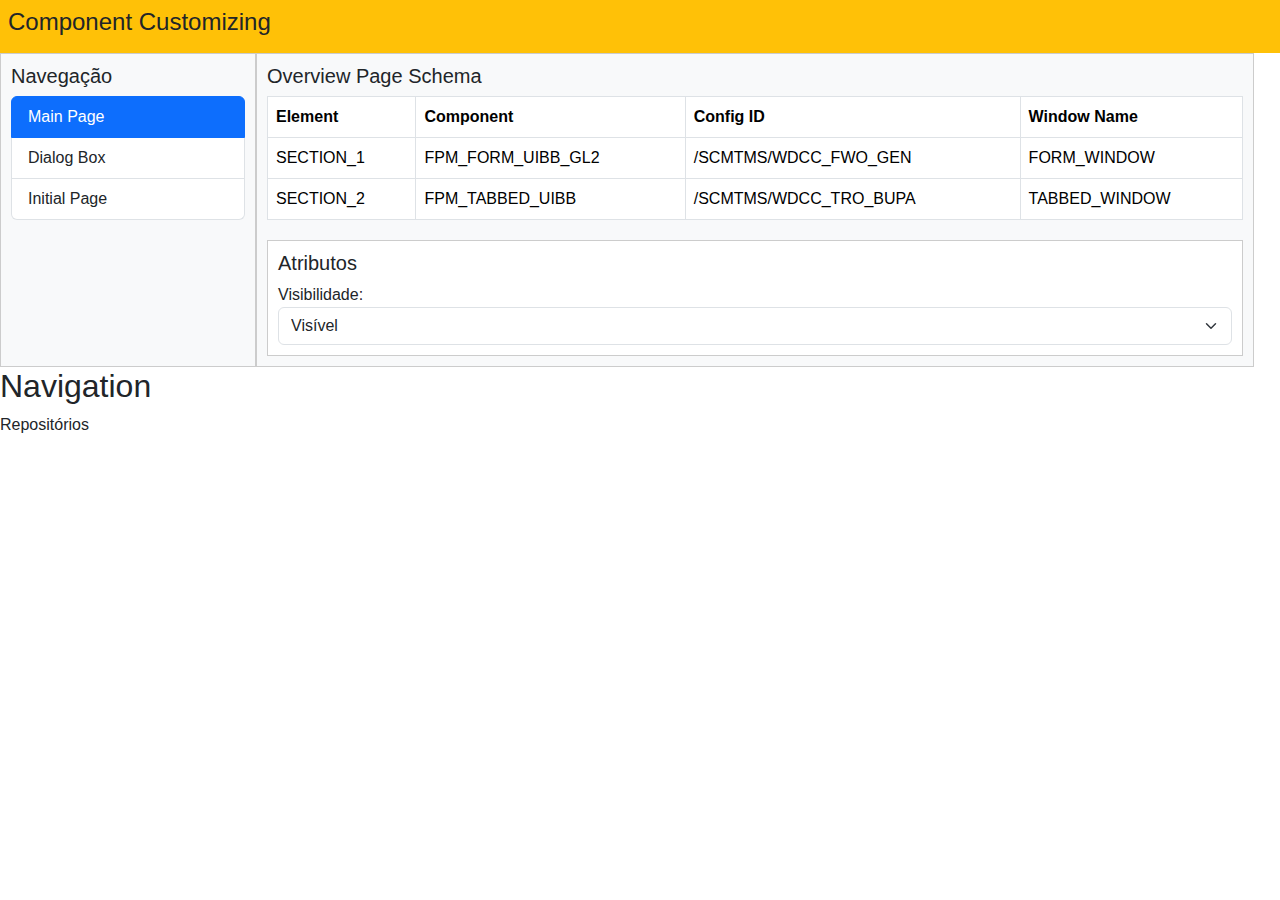
==== index2.html @ 167ee168 "Merge branch 'main' of https://github.com/Guilherme-JSS/Replica-o-de-Interface-Comercial" ====
<!DOCTYPE html>
<html lang="pt">
<head>
    <meta charset="UTF-8">
    <meta name="viewport" content="width=device-width, initial-scale=1.0">
    <title>Component Customizing</title>
    <link href="https://cdn.jsdelivr.net/npm/bootstrap@5.3.0/dist/css/bootstrap.min.css" rel="stylesheet">
    <style>
        body {
            font-family: Arial, sans-serif;
        }
        .navigation, .overview {
            border: 1px solid #ccc;
            padding: 10px;
            background-color: #f8f9fa;
        }
        .navigation {
            width: 20%;
            float: left;
        }
        .overview {
            width: 78%;
            float: right;
        }
        .attributes {
            margin-top: 20px;
            padding: 10px;
            border: 1px solid #ccc;
            background-color: #ffffff;
        }
    </style>
</head>
<body>
    <div class="container-fluid">
        <div class="row">
            <div class="col-12 bg-warning p-2">
                <h4>Component Customizing</h4>
            </div>
        </div>
        <div class="row">
            <div class="col-md-3 navigation">
                <h5>Navegação</h5>
                <ul class="list-group">
                    <li class="list-group-item active">Main Page</li>
                    <li class="list-group-item">Dialog Box</li>
                    <li class="list-group-item">Initial Page</li>
                </ul>
            </div>
            <div class="col-md-9 overview">
                <h5>Overview Page Schema</h5>
                <table class="table table-bordered">
                    <thead>
                        <tr>
                            <th>Element</th>
                            <th>Component</th>
                            <th>Config ID</th>
                            <th>Window Name</th>
                        </tr>
                    </thead>
                    <tbody>
                        <tr>
                            <td>SECTION_1</td>
                            <td>FPM_FORM_UIBB_GL2</td>
                            <td>/SCMTMS/WDCC_FWO_GEN</td>
                            <td>FORM_WINDOW</td>
                        </tr>
                        <tr>
                            <td>SECTION_2</td>
                            <td>FPM_TABBED_UIBB</td>
                            <td>/SCMTMS/WDCC_TRO_BUPA</td>
                            <td>TABBED_WINDOW</td>
                        </tr>
                    </tbody>
                </table>
                <div class="attributes">
                    <h5>Atributos</h5>
                    <label for="visibility">Visibilidade:</label>
                    <select id="visibility" class="form-select">
                        <option>Visível</option>
                        <option>Oculto e Excluído do Loop de Eventos</option>
                    </select>
                </div>
            </div>
        </div>
    </div>
    <section class="flex">
        <h2>Navigation</h2>
        <p>Repositórios</p>
    </section>
</body>
</html>
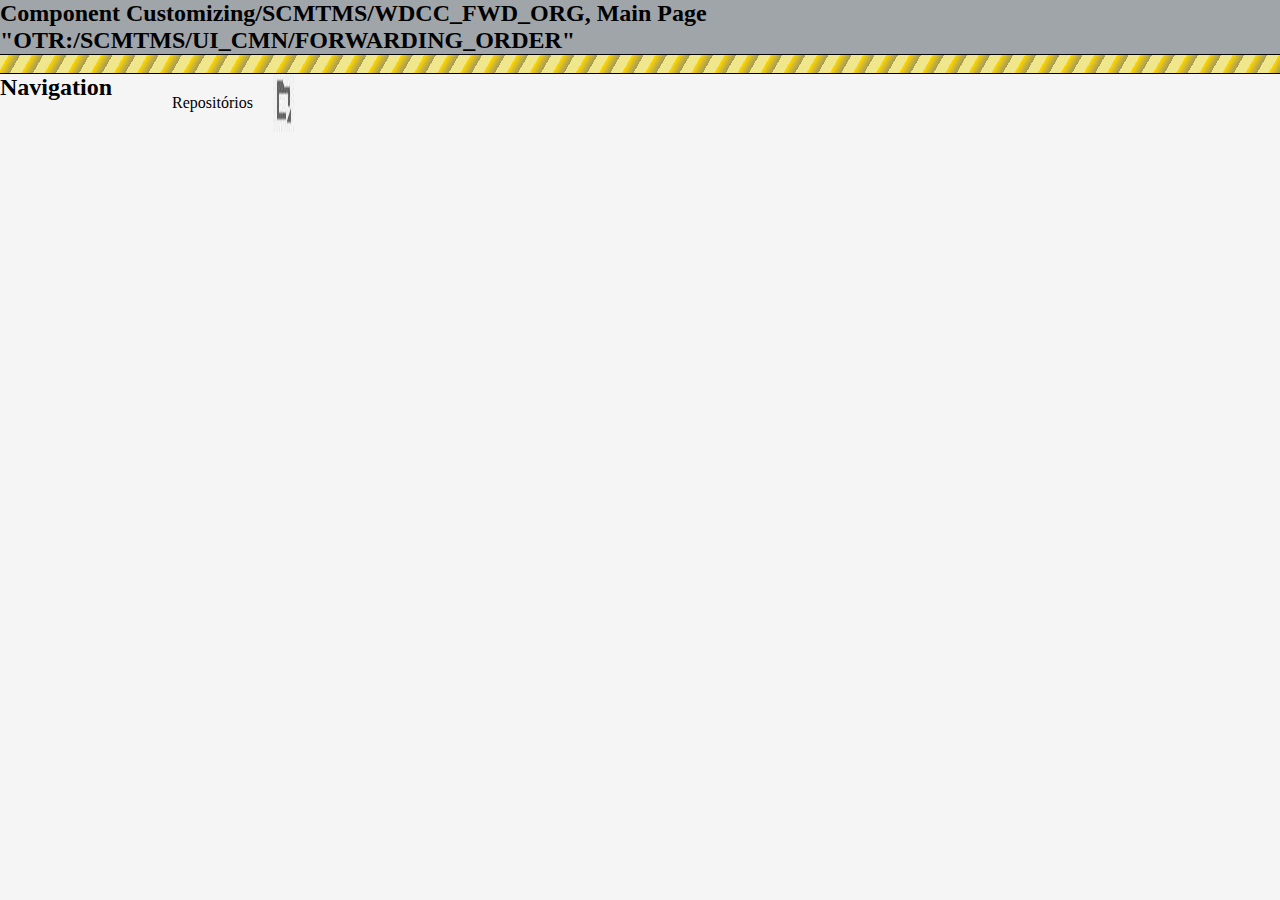
==== commit 295a8156: "barra de separaç" ====
--- a/index2.html
+++ b/index2.html
@@ -1,91 +1,23 @@
 <!DOCTYPE html>
-<html lang="pt">
+<html lang="PT-br">
 <head>
     <meta charset="UTF-8">
     <meta name="viewport" content="width=device-width, initial-scale=1.0">
-    <title>Component Customizing</title>
-    <link href="https://cdn.jsdelivr.net/npm/bootstrap@5.3.0/dist/css/bootstrap.min.css" rel="stylesheet">
-    <style>
-        body {
-            font-family: Arial, sans-serif;
-        }
-        .navigation, .overview {
-            border: 1px solid #ccc;
-            padding: 10px;
-            background-color: #f8f9fa;
-        }
-        .navigation {
-            width: 20%;
-            float: left;
-        }
-        .overview {
-            width: 78%;
-            float: right;
-        }
-        .attributes {
-            margin-top: 20px;
-            padding: 10px;
-            border: 1px solid #ccc;
-            background-color: #ffffff;
-        }
-    </style>
+    <title>Interface Comercial2</title>
+    <link rel="stylesheet" href="style2.css">
 </head>
+
+<header>
+    <nav>
+        <h2>Component Customizing/SCMTMS/WDCC_FWD_ORG, Main Page "OTR:/SCMTMS/UI_CMN/FORWARDING_ORDER"</h2>
+        <div class="barra"></div>
+    </nav>
+</header>
 <body>
-    <div class="container-fluid">
-        <div class="row">
-            <div class="col-12 bg-warning p-2">
-                <h4>Component Customizing</h4>
-            </div>
-        </div>
-        <div class="row">
-            <div class="col-md-3 navigation">
-                <h5>Navegação</h5>
-                <ul class="list-group">
-                    <li class="list-group-item active">Main Page</li>
-                    <li class="list-group-item">Dialog Box</li>
-                    <li class="list-group-item">Initial Page</li>
-                </ul>
-            </div>
-            <div class="col-md-9 overview">
-                <h5>Overview Page Schema</h5>
-                <table class="table table-bordered">
-                    <thead>
-                        <tr>
-                            <th>Element</th>
-                            <th>Component</th>
-                            <th>Config ID</th>
-                            <th>Window Name</th>
-                        </tr>
-                    </thead>
-                    <tbody>
-                        <tr>
-                            <td>SECTION_1</td>
-                            <td>FPM_FORM_UIBB_GL2</td>
-                            <td>/SCMTMS/WDCC_FWO_GEN</td>
-                            <td>FORM_WINDOW</td>
-                        </tr>
-                        <tr>
-                            <td>SECTION_2</td>
-                            <td>FPM_TABBED_UIBB</td>
-                            <td>/SCMTMS/WDCC_TRO_BUPA</td>
-                            <td>TABBED_WINDOW</td>
-                        </tr>
-                    </tbody>
-                </table>
-                <div class="attributes">
-                    <h5>Atributos</h5>
-                    <label for="visibility">Visibilidade:</label>
-                    <select id="visibility" class="form-select">
-                        <option>Visível</option>
-                        <option>Oculto e Excluído do Loop de Eventos</option>
-                    </select>
-                </div>
-            </div>
-        </div>
-    </div>
     <section class="flex">
         <h2>Navigation</h2>
+        <p>          </p>
         <p>Repositórios</p>
+        <img src="Pastinha.png">
     </section>
-</body>
-</html>
+</body>--- a/style2.css
+++ b/style2.css
@@ -0,0 +1,43 @@
+* {
+    margin: 0;
+    padding: 0;
+    box-sizing: border-box;
+}
+
+
+body {
+    background-color:whitesmoke
+}
+
+nav {
+    text-align: left;
+    background-color:rgba(92, 102, 109, 0.562);
+    
+}
+
+nav a:hover  {
+    color: brown;
+}
+
+.barra {
+    background: repeating-linear-gradient(
+        -60deg,
+        #a3995d, 
+        #FFD700 10px, 
+        #F0E68C 10px, 
+        #F0E68C 20px
+    );
+    height: 20px;
+    width: 100%;
+    border-top: 1px solid black;
+    border-bottom: 1px solid black;
+}
+
+.flex{
+    display: flex;
+}
+
+p {
+    margin: 20px;
+}
+
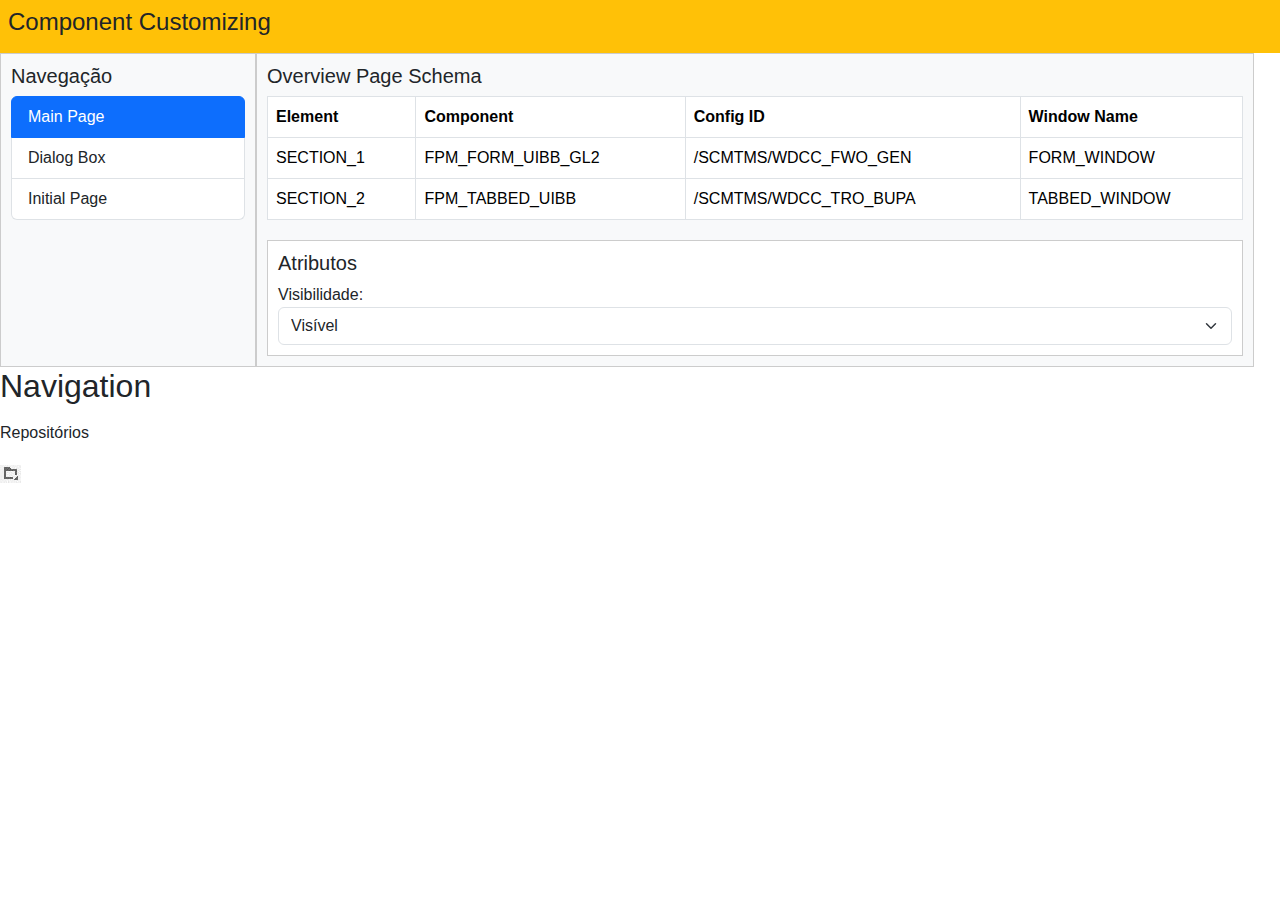
==== commit 7f4e1697: "Merge branch 'main' of https://github.com/Guilherme-JSS/Replica-o-de-Interface-Comercial" ====
--- a/index2.html
+++ b/index2.html
@@ -1,23 +1,93 @@
 <!DOCTYPE html>
-<html lang="PT-br">
+<html lang="pt">
 <head>
     <meta charset="UTF-8">
     <meta name="viewport" content="width=device-width, initial-scale=1.0">
-    <title>Interface Comercial2</title>
-    <link rel="stylesheet" href="style2.css">
+    <title>Component Customizing</title>
+    <link href="https://cdn.jsdelivr.net/npm/bootstrap@5.3.0/dist/css/bootstrap.min.css" rel="stylesheet">
+    <style>
+        body {
+            font-family: Arial, sans-serif;
+        }
+        .navigation, .overview {
+            border: 1px solid #ccc;
+            padding: 10px;
+            background-color: #f8f9fa;
+        }
+        .navigation {
+            width: 20%;
+            float: left;
+        }
+        .overview {
+            width: 78%;
+            float: right;
+        }
+        .attributes {
+            margin-top: 20px;
+            padding: 10px;
+            border: 1px solid #ccc;
+            background-color: #ffffff;
+        }
+    </style>
 </head>
-
-<header>
-    <nav>
-        <h2>Component Customizing/SCMTMS/WDCC_FWD_ORG, Main Page "OTR:/SCMTMS/UI_CMN/FORWARDING_ORDER"</h2>
-        <div class="barra"></div>
-    </nav>
-</header>
 <body>
+    <div class="container-fluid">
+        <div class="row">
+            <div class="col-12 bg-warning p-2">
+                <h4>Component Customizing</h4>
+            </div>
+        </div>
+        <div class="row">
+            <div class="col-md-3 navigation">
+                <h5>Navegação</h5>
+                <ul class="list-group">
+                    <li class="list-group-item active">Main Page</li>
+                    <li class="list-group-item">Dialog Box</li>
+                    <li class="list-group-item">Initial Page</li>
+                </ul>
+            </div>
+            <div class="col-md-9 overview">
+                <h5>Overview Page Schema</h5>
+                <table class="table table-bordered">
+                    <thead>
+                        <tr>
+                            <th>Element</th>
+                            <th>Component</th>
+                            <th>Config ID</th>
+                            <th>Window Name</th>
+                        </tr>
+                    </thead>
+                    <tbody>
+                        <tr>
+                            <td>SECTION_1</td>
+                            <td>FPM_FORM_UIBB_GL2</td>
+                            <td>/SCMTMS/WDCC_FWO_GEN</td>
+                            <td>FORM_WINDOW</td>
+                        </tr>
+                        <tr>
+                            <td>SECTION_2</td>
+                            <td>FPM_TABBED_UIBB</td>
+                            <td>/SCMTMS/WDCC_TRO_BUPA</td>
+                            <td>TABBED_WINDOW</td>
+                        </tr>
+                    </tbody>
+                </table>
+                <div class="attributes">
+                    <h5>Atributos</h5>
+                    <label for="visibility">Visibilidade:</label>
+                    <select id="visibility" class="form-select">
+                        <option>Visível</option>
+                        <option>Oculto e Excluído do Loop de Eventos</option>
+                    </select>
+                </div>
+            </div>
+        </div>
+    </div>
     <section class="flex">
         <h2>Navigation</h2>
         <p>          </p>
         <p>Repositórios</p>
         <img src="Pastinha.png">
     </section>
-</body>+</body>
+</html>
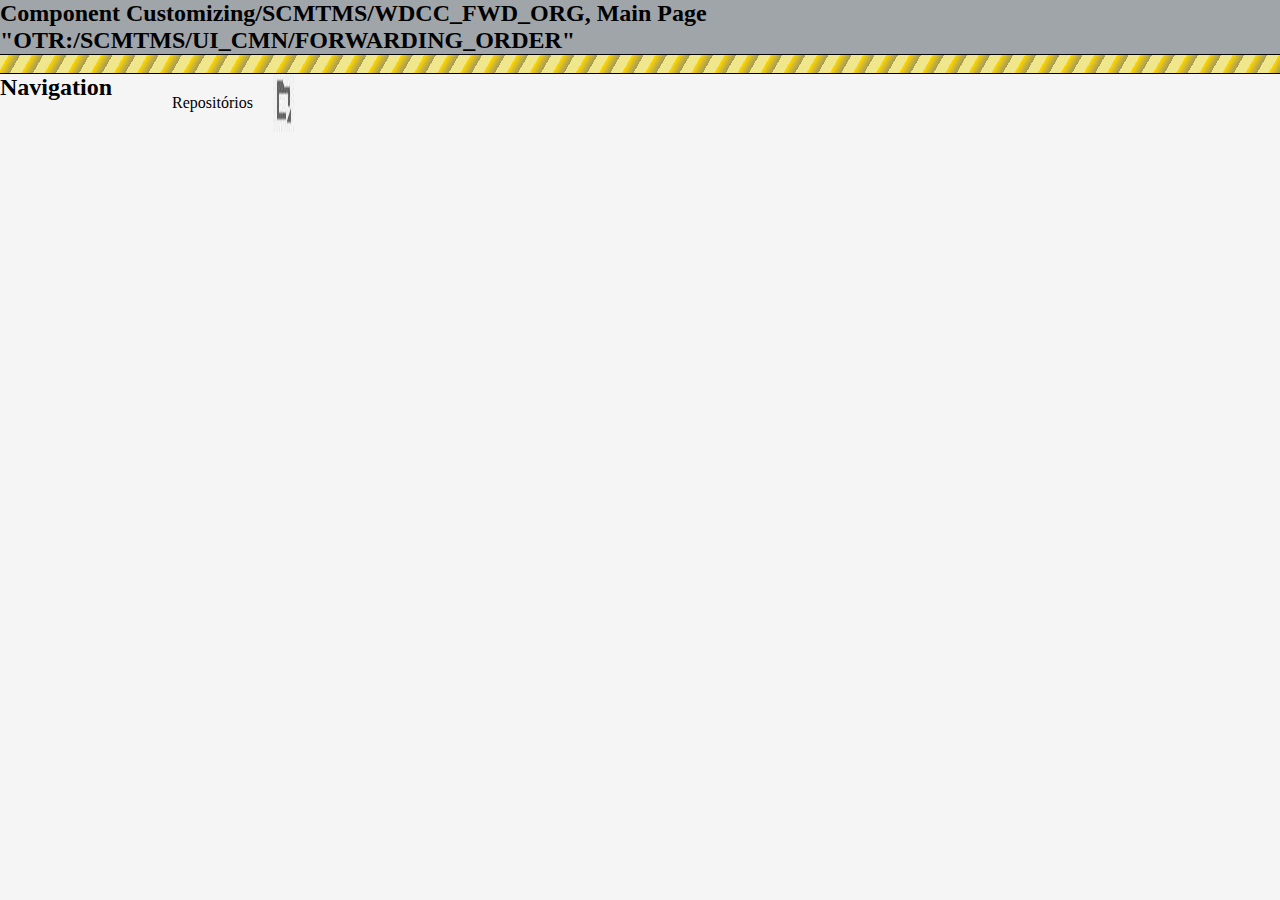
==== commit 09f71877: "correção sem chat porque o chat vai tirar nossos empregos se nós continuarmos alimentando ele" ====
--- a/index2.html
+++ b/index2.html
@@ -1,93 +1,23 @@
 <!DOCTYPE html>
-<html lang="pt">
-<head>
-    <meta charset="UTF-8">
-    <meta name="viewport" content="width=device-width, initial-scale=1.0">
-    <title>Component Customizing</title>
-    <link href="https://cdn.jsdelivr.net/npm/bootstrap@5.3.0/dist/css/bootstrap.min.css" rel="stylesheet">
-    <style>
-        body {
-            font-family: Arial, sans-serif;
-        }
-        .navigation, .overview {
-            border: 1px solid #ccc;
-            padding: 10px;
-            background-color: #f8f9fa;
-        }
-        .navigation {
-            width: 20%;
-            float: left;
-        }
-        .overview {
-            width: 78%;
-            float: right;
-        }
-        .attributes {
-            margin-top: 20px;
-            padding: 10px;
-            border: 1px solid #ccc;
-            background-color: #ffffff;
-        }
-    </style>
-</head>
-<body>
-    <div class="container-fluid">
-        <div class="row">
-            <div class="col-12 bg-warning p-2">
-                <h4>Component Customizing</h4>
-            </div>
-        </div>
-        <div class="row">
-            <div class="col-md-3 navigation">
-                <h5>Navegação</h5>
-                <ul class="list-group">
-                    <li class="list-group-item active">Main Page</li>
-                    <li class="list-group-item">Dialog Box</li>
-                    <li class="list-group-item">Initial Page</li>
-                </ul>
-            </div>
-            <div class="col-md-9 overview">
-                <h5>Overview Page Schema</h5>
-                <table class="table table-bordered">
-                    <thead>
-                        <tr>
-                            <th>Element</th>
-                            <th>Component</th>
-                            <th>Config ID</th>
-                            <th>Window Name</th>
-                        </tr>
-                    </thead>
-                    <tbody>
-                        <tr>
-                            <td>SECTION_1</td>
-                            <td>FPM_FORM_UIBB_GL2</td>
-                            <td>/SCMTMS/WDCC_FWO_GEN</td>
-                            <td>FORM_WINDOW</td>
-                        </tr>
-                        <tr>
-                            <td>SECTION_2</td>
-                            <td>FPM_TABBED_UIBB</td>
-                            <td>/SCMTMS/WDCC_TRO_BUPA</td>
-                            <td>TABBED_WINDOW</td>
-                        </tr>
-                    </tbody>
-                </table>
-                <div class="attributes">
-                    <h5>Atributos</h5>
-                    <label for="visibility">Visibilidade:</label>
-                    <select id="visibility" class="form-select">
-                        <option>Visível</option>
-                        <option>Oculto e Excluído do Loop de Eventos</option>
-                    </select>
-                </div>
-            </div>
-        </div>
-    </div>
-    <section class="flex">
-        <h2>Navigation</h2>
-        <p>          </p>
-        <p>Repositórios</p>
-        <img src="Pastinha.png">
-    </section>
-</body>
-</html>
+ <html lang="PT-br">
+ <head>
+     <meta charset="UTF-8">
+     <meta name="viewport" content="width=device-width, initial-scale=1.0">
+     <title>Interface Comercial2</title>
+     <link rel="stylesheet" href="style2.css">
+ </head>
+ 
+ <header>
+     <nav>
+         <h2>Component Customizing/SCMTMS/WDCC_FWD_ORG, Main Page "OTR:/SCMTMS/UI_CMN/FORWARDING_ORDER"</h2>
+         <div class="barra"></div>
+     </nav>
+ </header>
+ <body>
+     <section class="flex">
+         <h2>Navigation</h2>
+         <p>          </p>
+         <p>Repositórios</p>
+         <img src="Pastinha.png">
+     </section>
+ </body>--- a/style2.css
+++ b/style2.css
@@ -0,0 +1,43 @@
+* {
+    margin: 0;
+    padding: 0;
+    box-sizing: border-box;
+}
+
+
+body {
+    background-color:whitesmoke
+}
+
+nav {
+    text-align: left;
+    background-color:rgba(92, 102, 109, 0.562);
+    
+}
+
+nav a:hover  {
+    color: brown;
+}
+
+.barra {
+    background: repeating-linear-gradient(
+        -60deg,
+        #a3995d, 
+        #FFD700 10px, 
+        #F0E68C 10px, 
+        #F0E68C 20px
+    );
+    height: 20px;
+    width: 100%;
+    border-top: 1px solid black;
+    border-bottom: 1px solid black;
+}
+
+.flex{
+    display: flex;
+}
+
+p {
+    margin: 20px;
+}
+
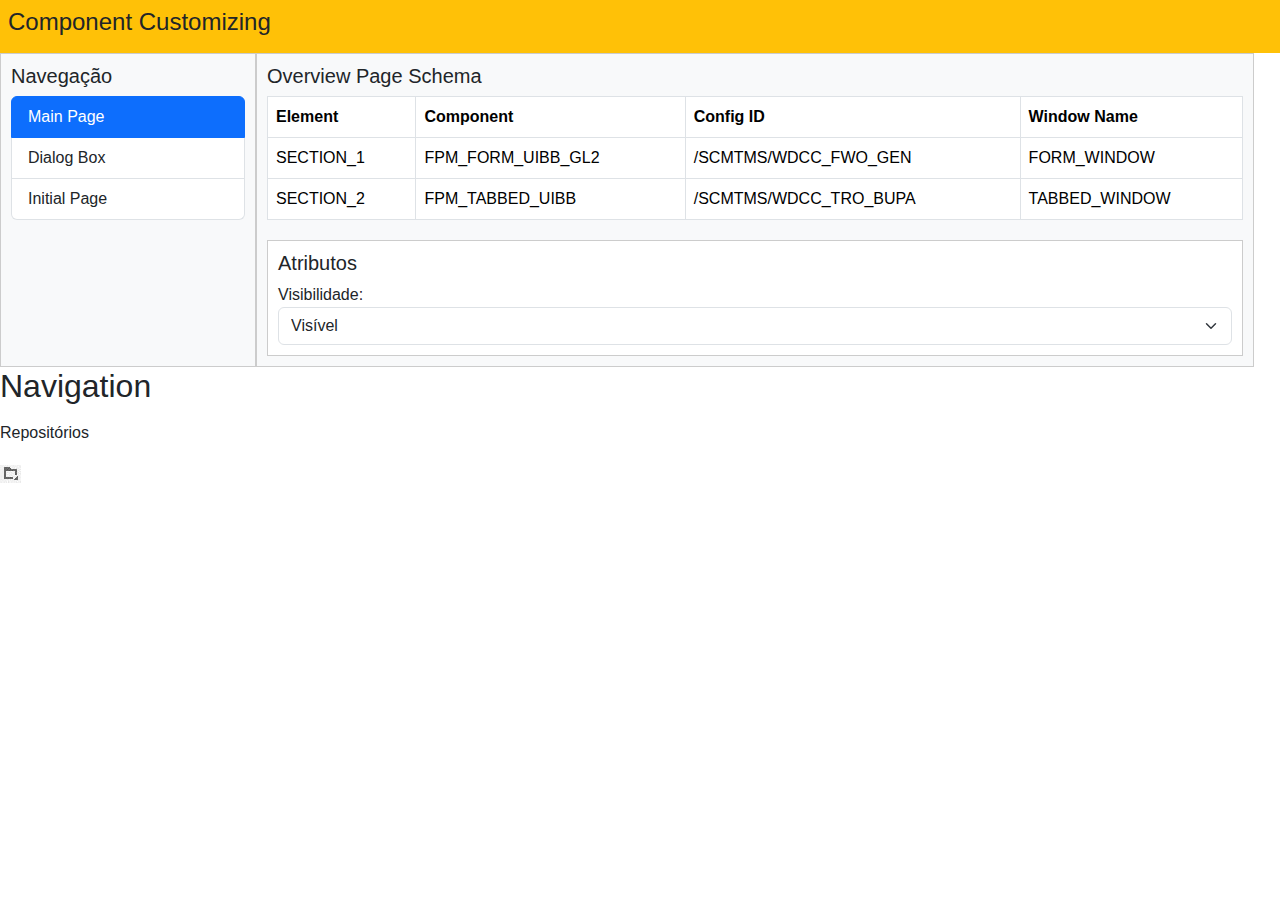
==== commit a49d2fbb: "Merge branch 'main' of https://github.com/Guilherme-JSS/Replica-o-de-Interface-Comercial" ====
--- a/index2.html
+++ b/index2.html
@@ -1,23 +1,93 @@
 <!DOCTYPE html>
- <html lang="PT-br">
- <head>
-     <meta charset="UTF-8">
-     <meta name="viewport" content="width=device-width, initial-scale=1.0">
-     <title>Interface Comercial2</title>
-     <link rel="stylesheet" href="style2.css">
- </head>
- 
- <header>
-     <nav>
-         <h2>Component Customizing/SCMTMS/WDCC_FWD_ORG, Main Page "OTR:/SCMTMS/UI_CMN/FORWARDING_ORDER"</h2>
-         <div class="barra"></div>
-     </nav>
- </header>
- <body>
-     <section class="flex">
-         <h2>Navigation</h2>
-         <p>          </p>
-         <p>Repositórios</p>
-         <img src="Pastinha.png">
-     </section>
- </body>+<html lang="pt">
+<head>
+    <meta charset="UTF-8">
+    <meta name="viewport" content="width=device-width, initial-scale=1.0">
+    <title>Component Customizing</title>
+    <link href="https://cdn.jsdelivr.net/npm/bootstrap@5.3.0/dist/css/bootstrap.min.css" rel="stylesheet">
+    <style>
+        body {
+            font-family: Arial, sans-serif;
+        }
+        .navigation, .overview {
+            border: 1px solid #ccc;
+            padding: 10px;
+            background-color: #f8f9fa;
+        }
+        .navigation {
+            width: 20%;
+            float: left;
+        }
+        .overview {
+            width: 78%;
+            float: right;
+        }
+        .attributes {
+            margin-top: 20px;
+            padding: 10px;
+            border: 1px solid #ccc;
+            background-color: #ffffff;
+        }
+    </style>
+</head>
+<body>
+    <div class="container-fluid">
+        <div class="row">
+            <div class="col-12 bg-warning p-2">
+                <h4>Component Customizing</h4>
+            </div>
+        </div>
+        <div class="row">
+            <div class="col-md-3 navigation">
+                <h5>Navegação</h5>
+                <ul class="list-group">
+                    <li class="list-group-item active">Main Page</li>
+                    <li class="list-group-item">Dialog Box</li>
+                    <li class="list-group-item">Initial Page</li>
+                </ul>
+            </div>
+            <div class="col-md-9 overview">
+                <h5>Overview Page Schema</h5>
+                <table class="table table-bordered">
+                    <thead>
+                        <tr>
+                            <th>Element</th>
+                            <th>Component</th>
+                            <th>Config ID</th>
+                            <th>Window Name</th>
+                        </tr>
+                    </thead>
+                    <tbody>
+                        <tr>
+                            <td>SECTION_1</td>
+                            <td>FPM_FORM_UIBB_GL2</td>
+                            <td>/SCMTMS/WDCC_FWO_GEN</td>
+                            <td>FORM_WINDOW</td>
+                        </tr>
+                        <tr>
+                            <td>SECTION_2</td>
+                            <td>FPM_TABBED_UIBB</td>
+                            <td>/SCMTMS/WDCC_TRO_BUPA</td>
+                            <td>TABBED_WINDOW</td>
+                        </tr>
+                    </tbody>
+                </table>
+                <div class="attributes">
+                    <h5>Atributos</h5>
+                    <label for="visibility">Visibilidade:</label>
+                    <select id="visibility" class="form-select">
+                        <option>Visível</option>
+                        <option>Oculto e Excluído do Loop de Eventos</option>
+                    </select>
+                </div>
+            </div>
+        </div>
+    </div>
+    <section class="flex">
+        <h2>Navigation</h2>
+        <p>          </p>
+        <p>Repositórios</p>
+        <img src="Pastinha.png">
+    </section>
+</body>
+</html>
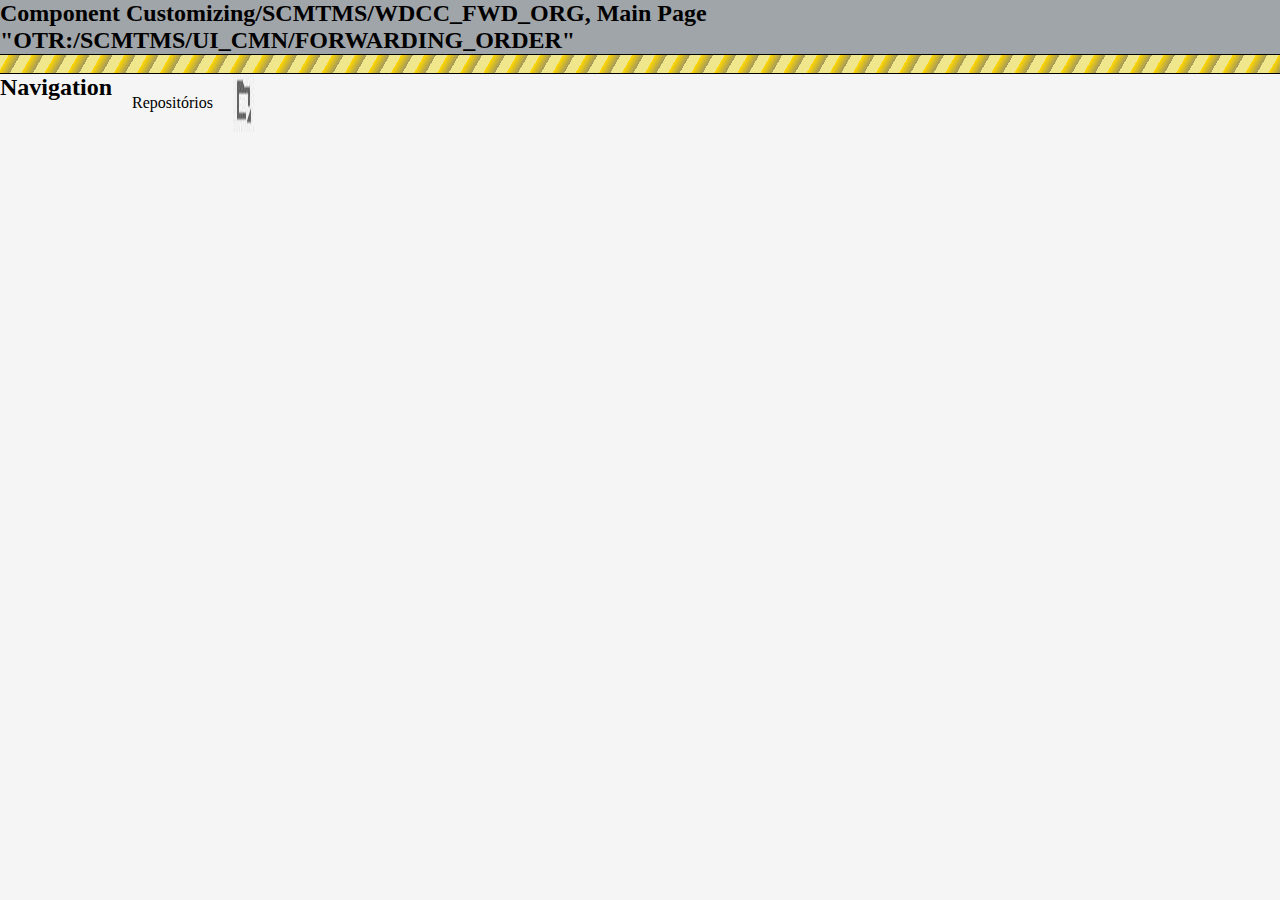
==== commit d72e3ada: "dsdsfs" ====
--- a/index2.html
+++ b/index2.html
@@ -1,93 +1,23 @@
 <!DOCTYPE html>
-<html lang="pt">
-<head>
-    <meta charset="UTF-8">
-    <meta name="viewport" content="width=device-width, initial-scale=1.0">
-    <title>Component Customizing</title>
-    <link href="https://cdn.jsdelivr.net/npm/bootstrap@5.3.0/dist/css/bootstrap.min.css" rel="stylesheet">
-    <style>
-        body {
-            font-family: Arial, sans-serif;
-        }
-        .navigation, .overview {
-            border: 1px solid #ccc;
-            padding: 10px;
-            background-color: #f8f9fa;
-        }
-        .navigation {
-            width: 20%;
-            float: left;
-        }
-        .overview {
-            width: 78%;
-            float: right;
-        }
-        .attributes {
-            margin-top: 20px;
-            padding: 10px;
-            border: 1px solid #ccc;
-            background-color: #ffffff;
-        }
-    </style>
-</head>
-<body>
-    <div class="container-fluid">
-        <div class="row">
-            <div class="col-12 bg-warning p-2">
-                <h4>Component Customizing</h4>
-            </div>
-        </div>
-        <div class="row">
-            <div class="col-md-3 navigation">
-                <h5>Navegação</h5>
-                <ul class="list-group">
-                    <li class="list-group-item active">Main Page</li>
-                    <li class="list-group-item">Dialog Box</li>
-                    <li class="list-group-item">Initial Page</li>
-                </ul>
-            </div>
-            <div class="col-md-9 overview">
-                <h5>Overview Page Schema</h5>
-                <table class="table table-bordered">
-                    <thead>
-                        <tr>
-                            <th>Element</th>
-                            <th>Component</th>
-                            <th>Config ID</th>
-                            <th>Window Name</th>
-                        </tr>
-                    </thead>
-                    <tbody>
-                        <tr>
-                            <td>SECTION_1</td>
-                            <td>FPM_FORM_UIBB_GL2</td>
-                            <td>/SCMTMS/WDCC_FWO_GEN</td>
-                            <td>FORM_WINDOW</td>
-                        </tr>
-                        <tr>
-                            <td>SECTION_2</td>
-                            <td>FPM_TABBED_UIBB</td>
-                            <td>/SCMTMS/WDCC_TRO_BUPA</td>
-                            <td>TABBED_WINDOW</td>
-                        </tr>
-                    </tbody>
-                </table>
-                <div class="attributes">
-                    <h5>Atributos</h5>
-                    <label for="visibility">Visibilidade:</label>
-                    <select id="visibility" class="form-select">
-                        <option>Visível</option>
-                        <option>Oculto e Excluído do Loop de Eventos</option>
-                    </select>
-                </div>
-            </div>
-        </div>
-    </div>
-    <section class="flex">
-        <h2>Navigation</h2>
-        <p>          </p>
-        <p>Repositórios</p>
-        <img src="Pastinha.png">
-    </section>
-</body>
-</html>
+ <html lang="PT-br">
+ <head>
+     <meta charset="UTF-8">
+     <meta name="viewport" content="width=device-width, initial-scale=1.0">
+     <title>Interface Comercial2</title>
+     <link rel="stylesheet" href="style2.css">
+ </head>
+ 
+ <header>
+     <nav>
+         <h2>Component Customizing/SCMTMS/WDCC_FWD_ORG, Main Page "OTR:/SCMTMS/UI_CMN/FORWARDING_ORDER"</h2>
+         <div class="barra"></div>
+     </nav>
+ </header>
+ <body>
+     <section class="flex">
+         <h2>Navigation</h2>
+         
+         <p>Repositórios</p>
+         <img src="Pastinha.png">
+     </section>
+ </body>--- a/style2.css
+++ b/style2.css
@@ -0,0 +1,43 @@
+* {
+    margin: 0;
+    padding: 0;
+    box-sizing: border-box;
+}
+
+
+body {
+    background-color:whitesmoke
+}
+
+nav {
+    text-align: left;
+    background-color:rgba(92, 102, 109, 0.562);
+    
+}
+
+nav a:hover  {
+    color: brown;
+}
+
+.barra {
+    background: repeating-linear-gradient(
+        -60deg,
+        #a3995d, 
+        #FFD700 10px, 
+        #F0E68C 10px, 
+        #F0E68C 20px
+    );
+    height: 20px;
+    width: 100%;
+    border-top: 1px solid black;
+    border-bottom: 1px solid black;
+}
+
+.flex{
+    display: flex;
+}
+
+p {
+    margin: 20px;
+}
+
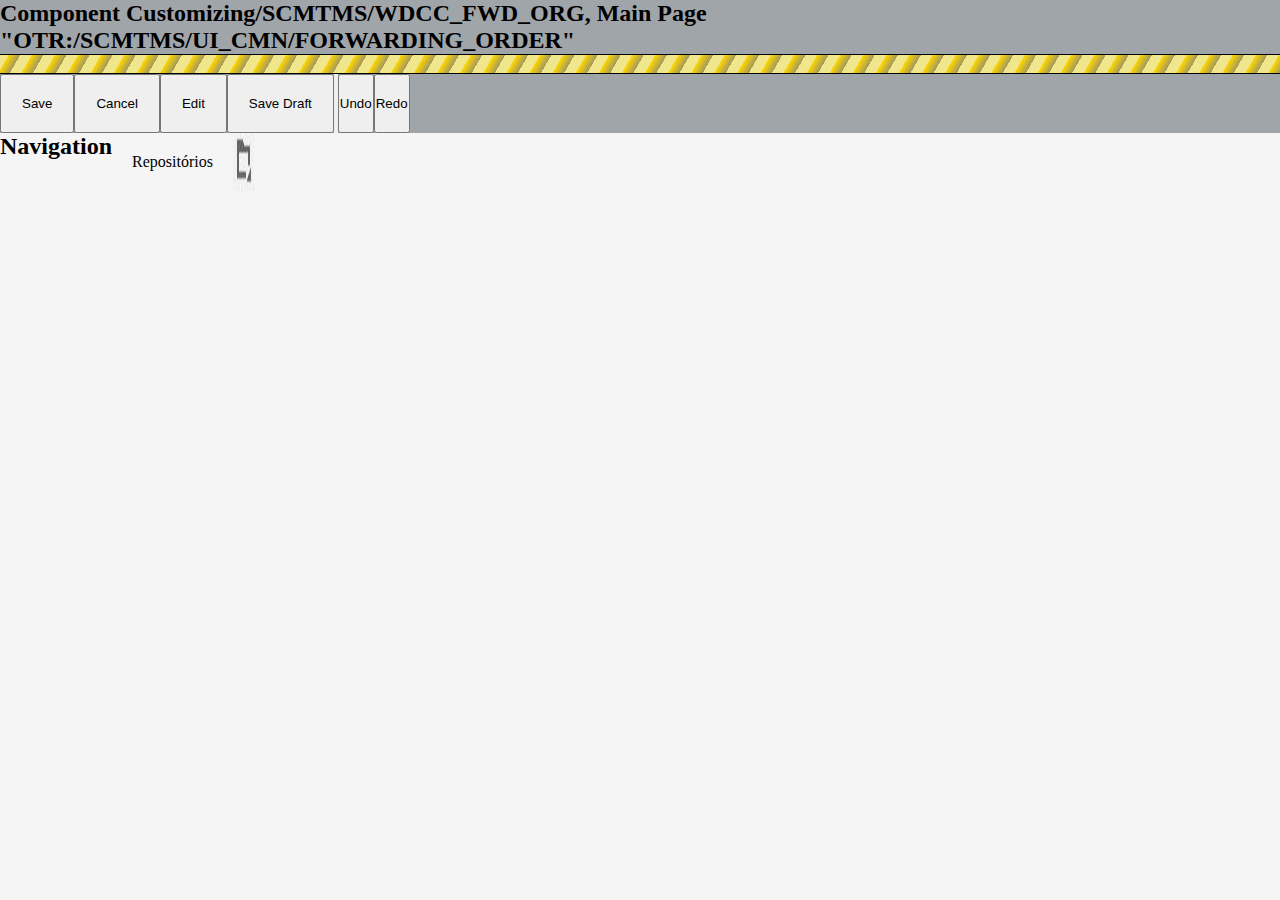
==== commit d5e413f8: "adicionando botões da navbar" ====
--- a/index2.html
+++ b/index2.html
@@ -11,6 +11,15 @@
      <nav>
          <h2>Component Customizing/SCMTMS/WDCC_FWD_ORG, Main Page "OTR:/SCMTMS/UI_CMN/FORWARDING_ORDER"</h2>
          <div class="barra"></div>
+         <div class="flex">
+            <button><p>Save</p></button>
+            <button><p>Cancel</p></button>
+            <button><p>Edit</p></button>
+            <button><p>Save Draft</p></button>
+            <button></button>
+            <button>Undo</button>
+            <button>Redo</button>
+         </div>
      </nav>
  </header>
  <body>
@@ -19,5 +28,7 @@
          
          <p>Repositórios</p>
          <img src="Pastinha.png">
+         
+
      </section>
  </body>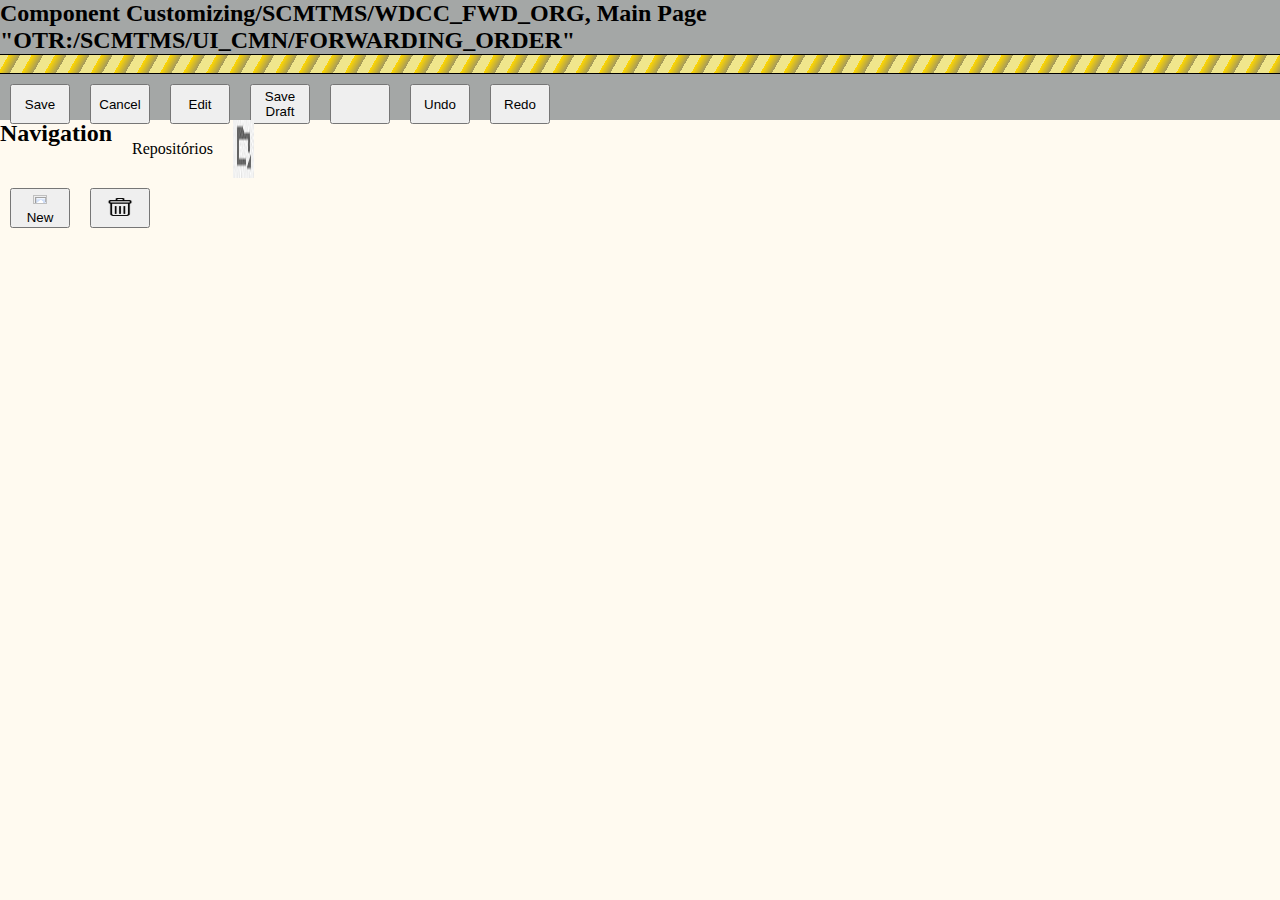
==== commit b65c5d0f: "botões adiocionados" ====
--- a/index2.html
+++ b/index2.html
@@ -1,34 +1,44 @@
 <!DOCTYPE html>
- <html lang="PT-br">
- <head>
-     <meta charset="UTF-8">
-     <meta name="viewport" content="width=device-width, initial-scale=1.0">
-     <title>Interface Comercial2</title>
-     <link rel="stylesheet" href="style2.css">
- </head>
- 
- <header>
-     <nav>
-         <h2>Component Customizing/SCMTMS/WDCC_FWD_ORG, Main Page "OTR:/SCMTMS/UI_CMN/FORWARDING_ORDER"</h2>
-         <div class="barra"></div>
-         <div class="flex">
-            <button><p>Save</p></button>
-            <button><p>Cancel</p></button>
-            <button><p>Edit</p></button>
-            <button><p>Save Draft</p></button>
+<html lang="PT-br">
+
+<head>
+    <meta charset="UTF-8">
+    <meta name="viewport" content="width=device-width, initial-scale=1.0">
+    <title>Interface Comercial2</title>
+    <link rel="stylesheet" href="style2.css">
+</head>
+
+<header>
+    <nav>
+        <h2>Component Customizing/SCMTMS/WDCC_FWD_ORG, Main Page "OTR:/SCMTMS/UI_CMN/FORWARDING_ORDER"</h2>
+        <div class="barra"></div>
+        <div class="flex">
+
+            <button>Save</button>
+            <button>Cancel</button>
+            <button>Edit</button>
+            <button>Save Draft </button>
             <button></button>
             <button>Undo</button>
             <button>Redo</button>
-         </div>
-     </nav>
- </header>
- <body>
-     <section class="flex">
-         <h2>Navigation</h2>
-         
-         <p>Repositórios</p>
-         <img src="Pastinha.png">
-         
 
-     </section>
- </body>+        </div>
+    </nav>
+</header>
+
+<body>
+    <section class="sec1">
+        <div class="flex">
+            <h2>Navigation</h2>
+
+            <p>Repositórios</p>
+            <img src="Pastinha.png">
+        </div>
+        <div>
+            <div class="flex">
+                <button><img src=""> New</button>
+                <button><img src="image-removebg-preview (1).png"></button>
+            </div>
+        </div>
+    </section>
+</body>--- a/style2.css
+++ b/style2.css
@@ -6,12 +6,13 @@
 
 
 body {
-    background-color:whitesmoke
+    background-color: floralwhite;
 }
 
 nav {
     text-align: left;
     background-color:rgba(92, 102, 109, 0.562);
+    height: 120px;
     
 }
 
@@ -41,3 +42,18 @@
     margin: 20px;
 }
 
+button{
+    margin: 10px    ;
+    height: 40px;
+    width: 60px;
+
+}
+
+.sec1{
+    background-color:  rgb(170, 189, 170), rgb(101, 114, 134);
+}
+
+button img{
+    width: 50%;
+    height: 50%;
+}
